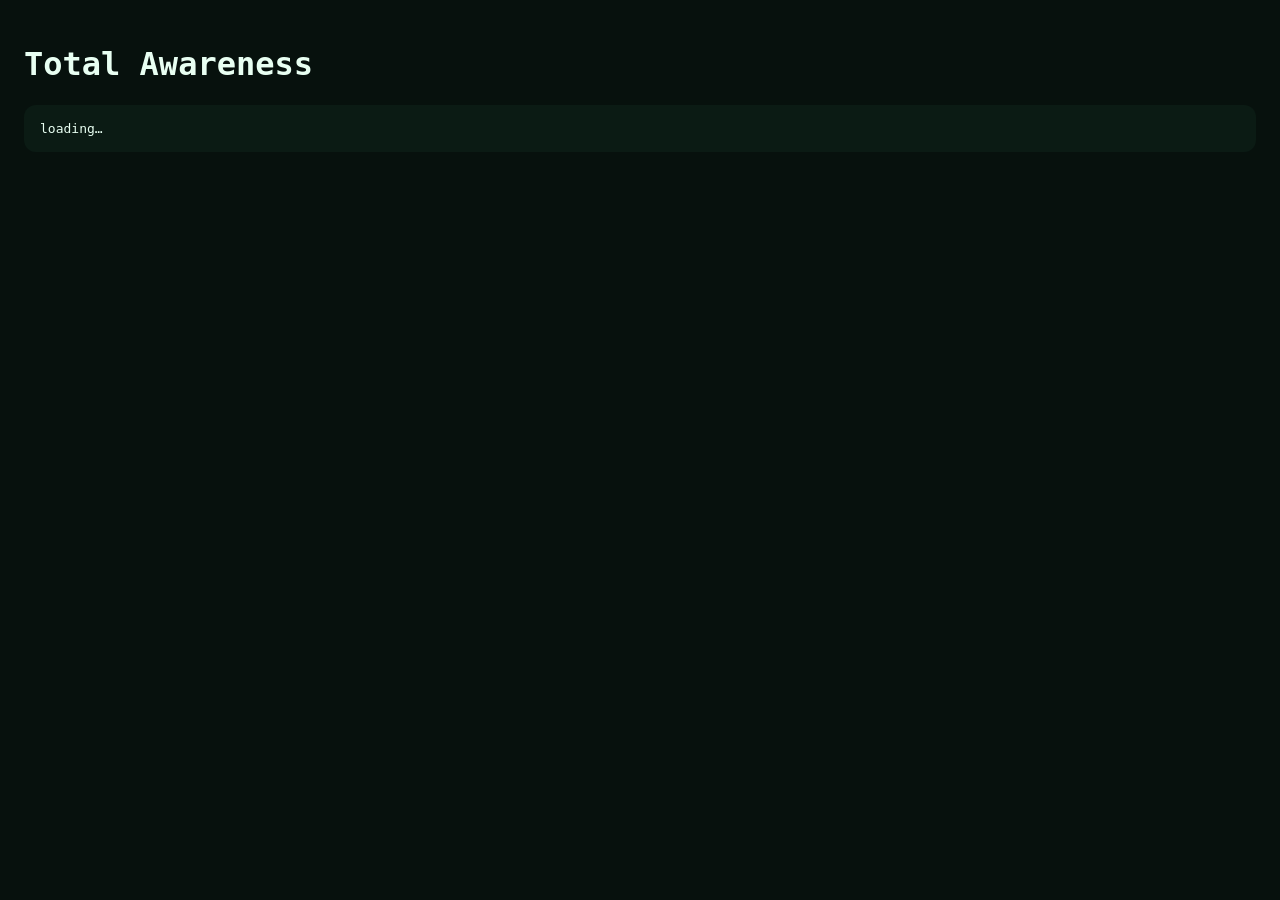
==== src/static/index.html @ f81478e6 "flatten source and repo layout" ====
<!doctype html><html><head><meta charset="utf-8"><meta name="viewport" content="width=device-width,initial-scale=1"><title>Total Awareness</title><style>body{font-family:ui-monospace,monospace;background:#07110d;color:#e8fff2;margin:0;padding:24px}pre{white-space:pre-wrap;background:#0b1b14;padding:16px;border-radius:12px}</style></head><body><h1>Total Awareness</h1><pre id="world">loading…</pre><script>async function refresh(){const r=await fetch('/api/snapshot');world.textContent=JSON.stringify(await r.json(),null,2)}refresh();const p=location.protocol==='https:'?'wss':'ws';const w=new WebSocket(`${p}://${location.host}/ws`);w.onmessage=e=>world.textContent=JSON.stringify(JSON.parse(e.data),null,2)</script></body></html>
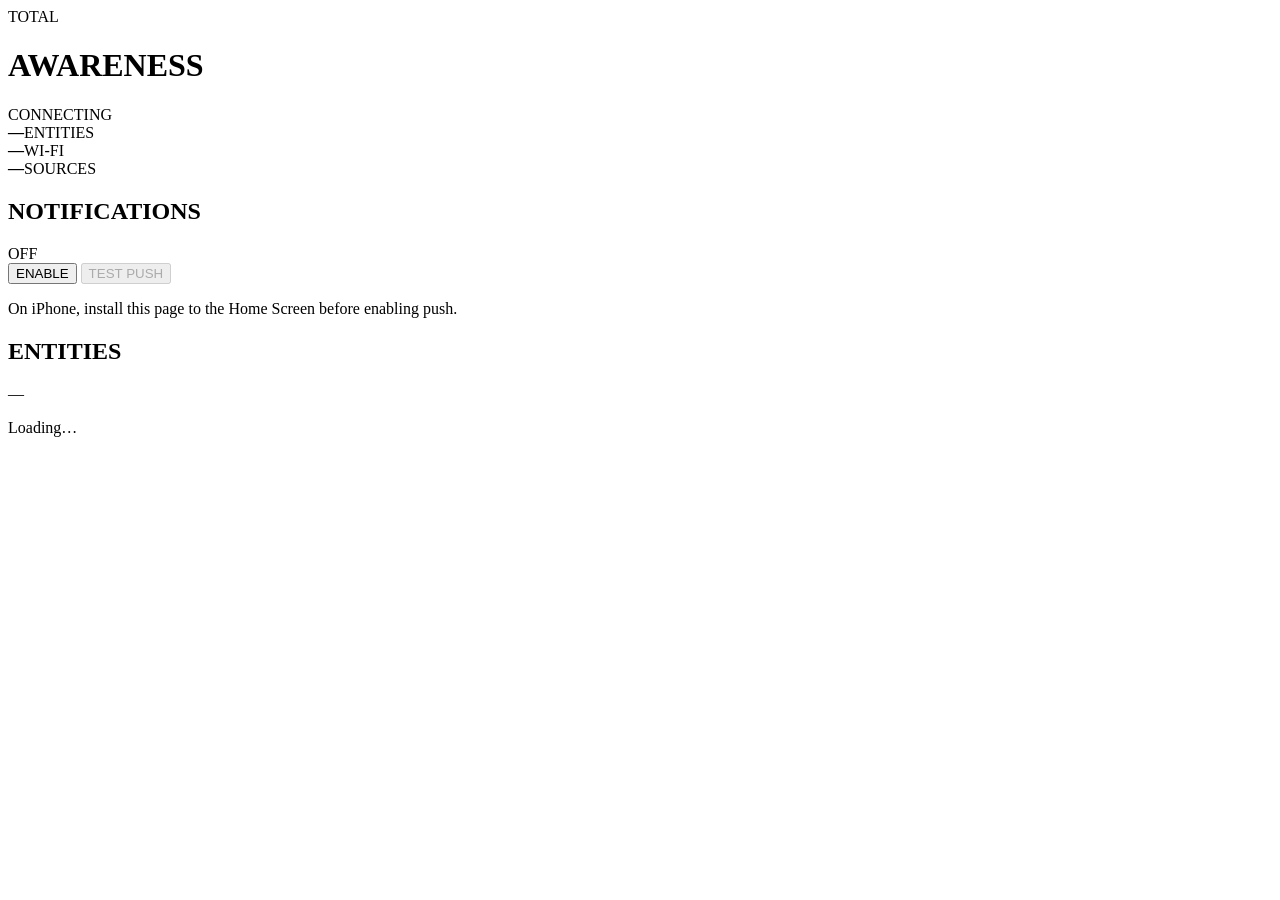
==== commit 471d082d: "build mobile HUD shell" ====
--- a/src/static/index.html
+++ b/src/static/index.html
@@ -1 +1,40 @@
-<!doctype html><html><head><meta charset="utf-8"><meta name="viewport" content="width=device-width,initial-scale=1"><title>Total Awareness</title><style>body{font-family:ui-monospace,monospace;background:#07110d;color:#e8fff2;margin:0;padding:24px}pre{white-space:pre-wrap;background:#0b1b14;padding:16px;border-radius:12px}</style></head><body><h1>Total Awareness</h1><pre id="world">loading…</pre><script>async function refresh(){const r=await fetch('/api/snapshot');world.textContent=JSON.stringify(await r.json(),null,2)}refresh();const p=location.protocol==='https:'?'wss':'ws';const w=new WebSocket(`${p}://${location.host}/ws`);w.onmessage=e=>world.textContent=JSON.stringify(JSON.parse(e.data),null,2)</script></body></html>+<!doctype html>
+<html lang="en">
+<head>
+  <meta charset="utf-8">
+  <meta name="viewport" content="width=device-width,initial-scale=1,viewport-fit=cover">
+  <meta name="theme-color" content="#07110d">
+  <link rel="manifest" href="/manifest.json">
+  <link rel="stylesheet" href="/style.css">
+  <title>Total Awareness</title>
+</head>
+<body>
+  <main class="shell">
+    <header>
+      <div><span class="eyebrow">TOTAL</span><h1>AWARENESS</h1></div>
+      <span id="live" class="status">CONNECTING</span>
+    </header>
+
+    <section class="overview panel">
+      <div><strong id="total">—</strong><span>ENTITIES</span></div>
+      <div><strong id="rf">—</strong><span>WI-FI</span></div>
+      <div><strong id="sources">—</strong><span>SOURCES</span></div>
+    </section>
+
+    <section class="panel">
+      <div class="section-head"><h2>NOTIFICATIONS</h2><span id="push-status">OFF</span></div>
+      <div class="actions">
+        <button id="enable-push">ENABLE</button>
+        <button id="test-push" class="secondary" disabled>TEST PUSH</button>
+      </div>
+      <p class="hint">On iPhone, install this page to the Home Screen before enabling push.</p>
+    </section>
+
+    <section class="panel entities-panel">
+      <div class="section-head"><h2>ENTITIES</h2><span id="updated">—</span></div>
+      <div id="entities" class="entities"><p class="muted">Loading…</p></div>
+    </section>
+  </main>
+  <script type="module" src="/app.js"></script>
+</body>
+</html>
